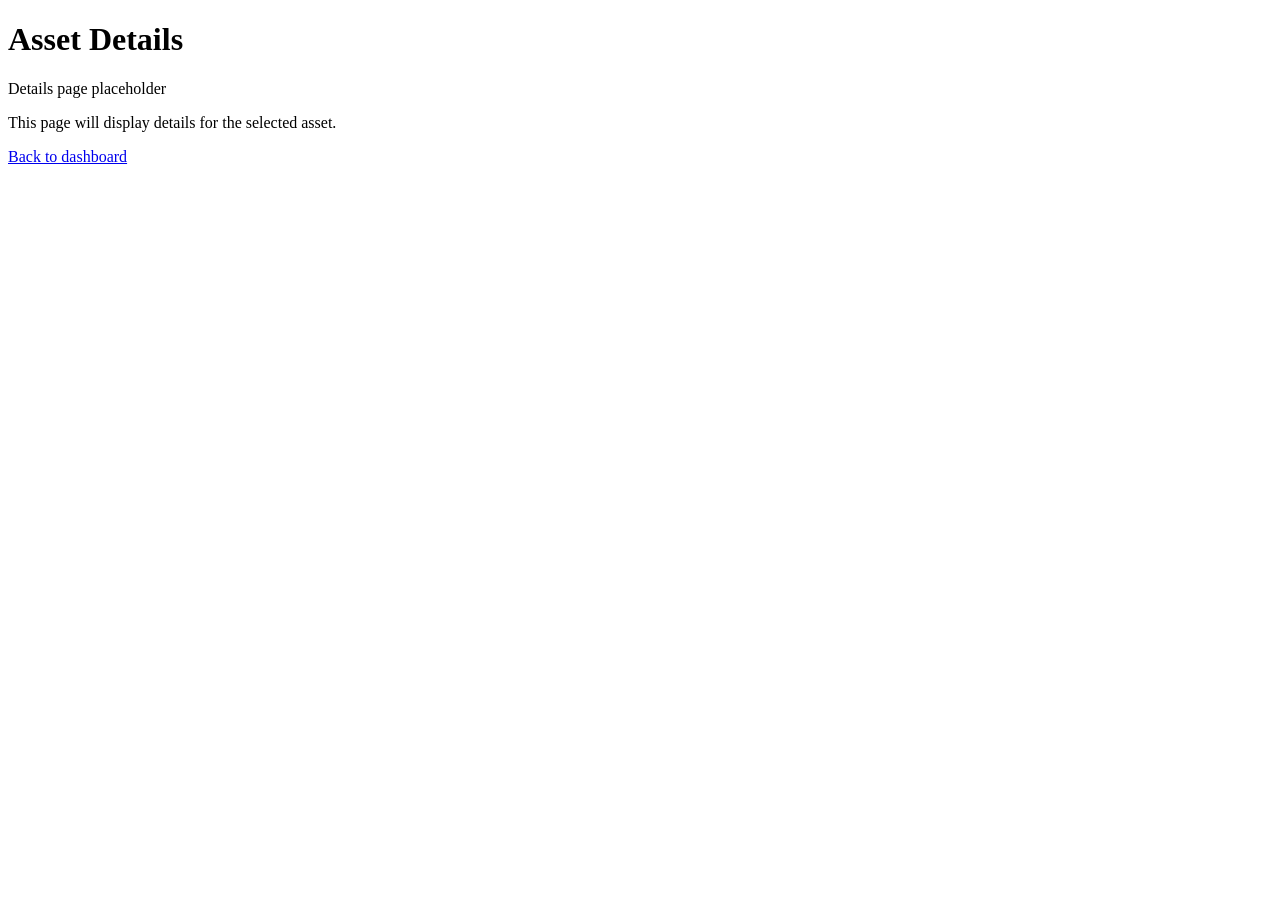
==== src/main/resources/static/asset.html @ 9c7f7cdd "more advanced web ui" ====
<!DOCTYPE html>
<html lang="en">
<head>
    <meta charset="UTF-8" />
    <meta name="viewport" content="width=device-width, initial-scale=1" />
    <title>Asset Details</title>
    <link rel="stylesheet" href="/styles.css" />
</head>
<body>
<div class="page">
    <header class="header">
        <h1>Asset Details</h1>
        <p class="subtitle">Details page placeholder</p>
    </header>

    <main>
        <section class="card">
            <p>This page will display details for the selected asset.</p>
            <p><a class="details-link" href="/">Back to dashboard</a></p>
        </section>
    </main>
</div>
</body>
</html>
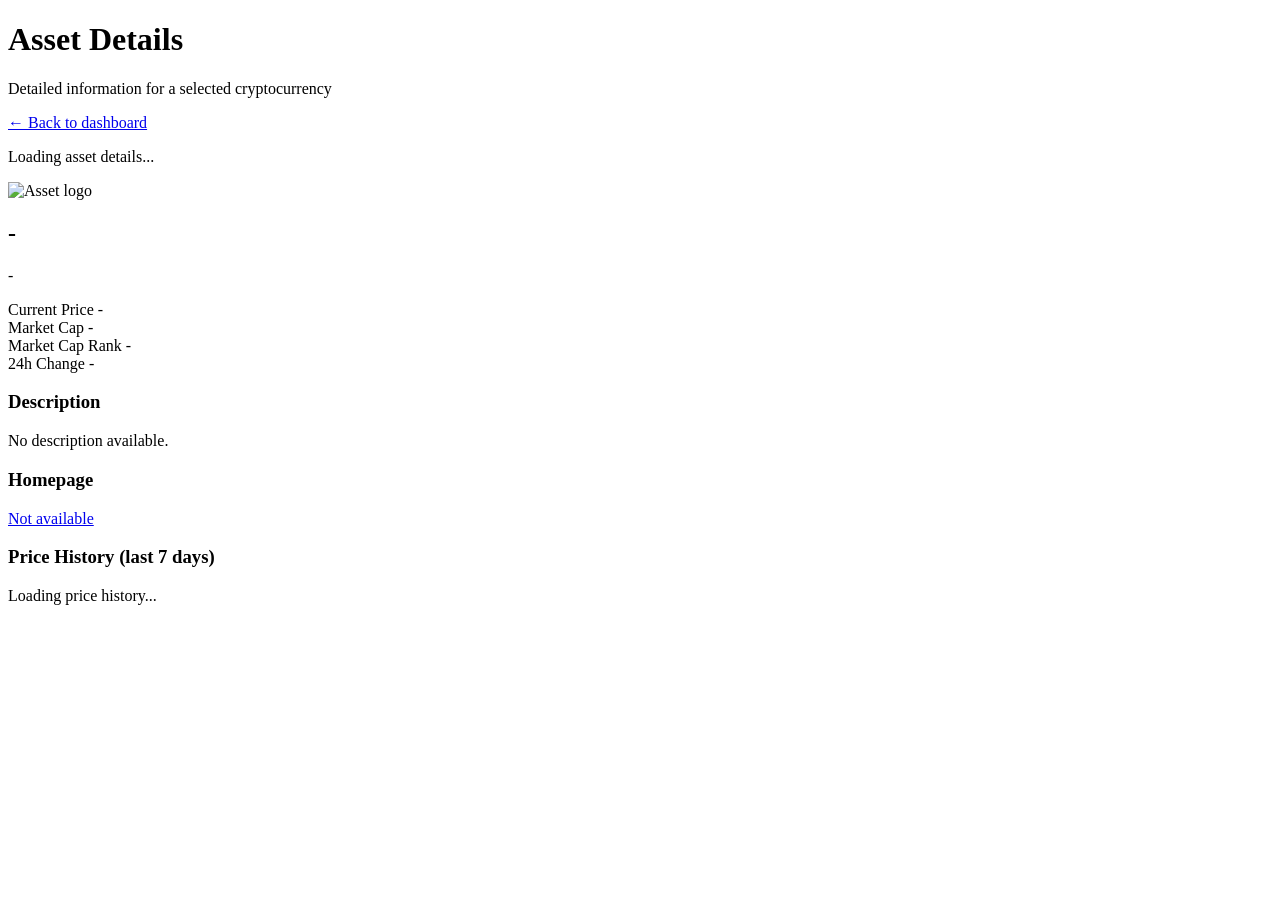
==== commit b81cb81d: "details screen" ====
--- a/src/main/resources/static/asset.html
+++ b/src/main/resources/static/asset.html
@@ -10,15 +10,70 @@
 <div class="page">
     <header class="header">
         <h1>Asset Details</h1>
-        <p class="subtitle">Details page placeholder</p>
+        <p class="subtitle">Detailed information for a selected cryptocurrency</p>
     </header>
 
     <main>
         <section class="card">
-            <p>This page will display details for the selected asset.</p>
-            <p><a class="details-link" href="/">Back to dashboard</a></p>
+            <p><a class="details-link" href="/">← Back to dashboard</a></p>
+
+            <p id="details-status-text">Loading asset details...</p>
+
+            <div id="details-content" class="hidden">
+                <div class="asset-header">
+                    <img id="asset-image" class="asset-image hidden" alt="Asset logo" />
+                    <div>
+                        <h2 id="asset-name">-</h2>
+                        <p id="asset-symbol" class="muted">-</p>
+                    </div>
+                </div>
+
+                <div class="details-grid">
+                    <div class="detail-box">
+                        <span class="detail-label">Current Price</span>
+                        <span id="asset-price" class="detail-value">-</span>
+                    </div>
+
+                    <div class="detail-box">
+                        <span class="detail-label">Market Cap</span>
+                        <span id="asset-market-cap" class="detail-value">-</span>
+                    </div>
+
+                    <div class="detail-box">
+                        <span class="detail-label">Market Cap Rank</span>
+                        <span id="asset-rank" class="detail-value">-</span>
+                    </div>
+
+                    <div class="detail-box">
+                        <span class="detail-label">24h Change</span>
+                        <span id="asset-change-24h" class="detail-value">-</span>
+                    </div>
+                </div>
+
+                <section class="details-section">
+                    <h3>Description</h3>
+                    <p id="asset-description">No description available.</p>
+                </section>
+
+                <section class="details-section">
+                    <h3>Homepage</h3>
+                    <p>
+                        <a id="asset-homepage" class="details-link" href="#" target="_blank" rel="noopener noreferrer">
+                            Not available
+                        </a>
+                    </p>
+                </section>
+
+                <section class="details-section">
+                    <h3>Price History (last 7 days)</h3>
+                    <p id="history-status-text">Loading price history...</p>
+                    <ul id="history-list" class="history-list hidden"></ul>
+                </section>
+            </div>
         </section>
     </main>
 </div>
+
+<script src="/asset.js"></script>
 </body>
 </html>
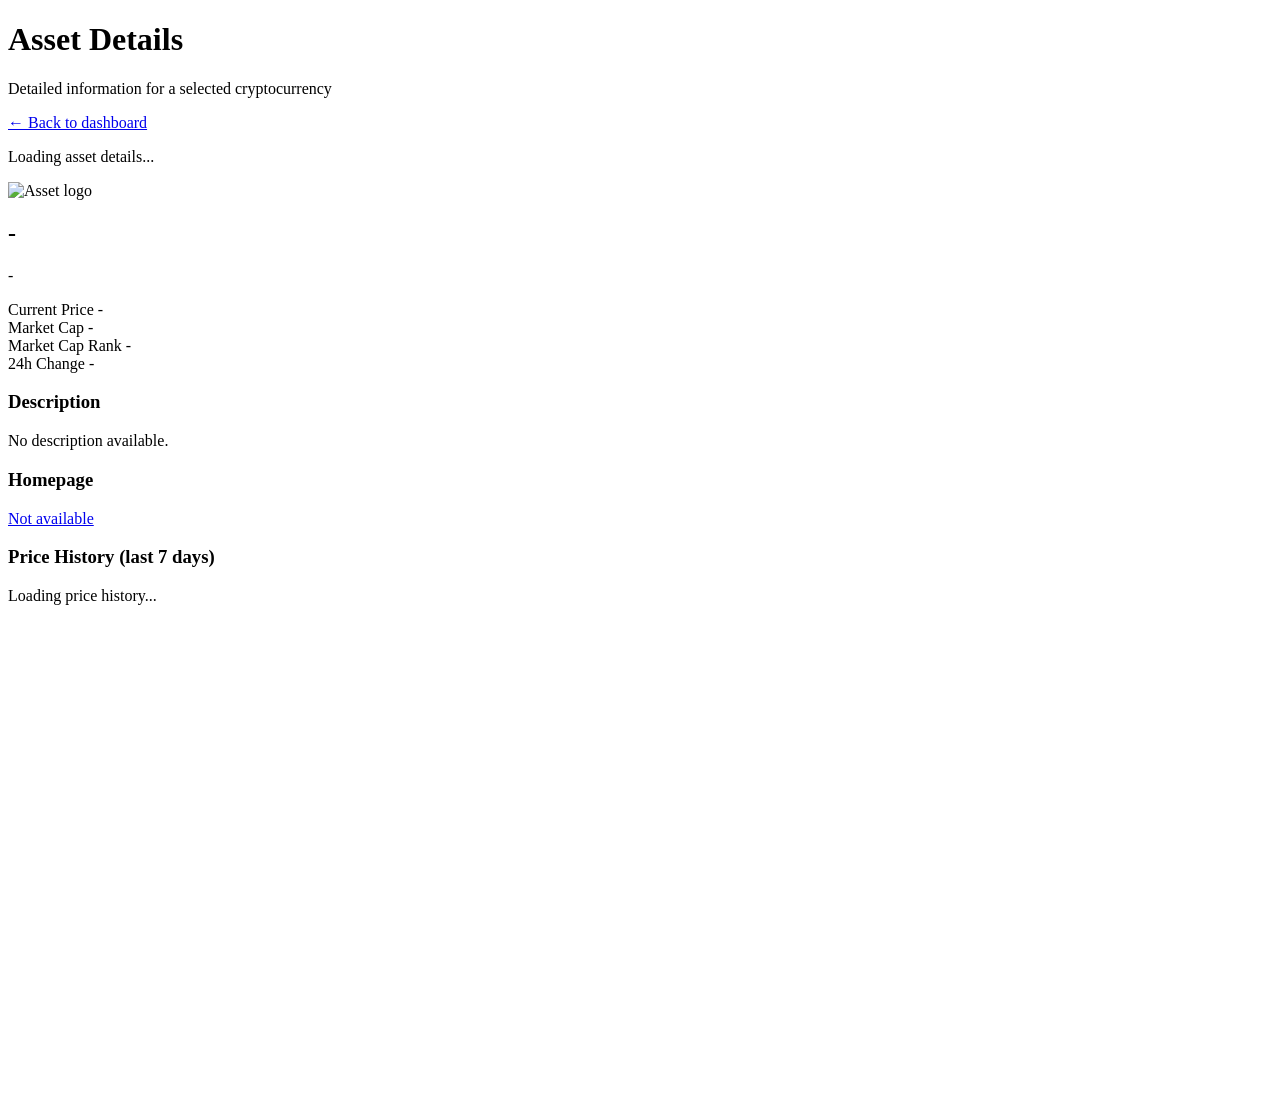
==== commit 41b74e88: "history chart" ====
--- a/src/main/resources/static/asset.html
+++ b/src/main/resources/static/asset.html
@@ -67,7 +67,9 @@
                 <section class="details-section">
                     <h3>Price History (last 7 days)</h3>
                     <p id="history-status-text">Loading price history...</p>
-                    <ul id="history-list" class="history-list hidden"></ul>
+                    <div id="chart-wrapper" class="chart-wrapper hidden">
+                        <svg id="history-chart" viewBox="0 0 700 260" class="history-chart"></svg>
+                    </div>
                 </section>
             </div>
         </section>
